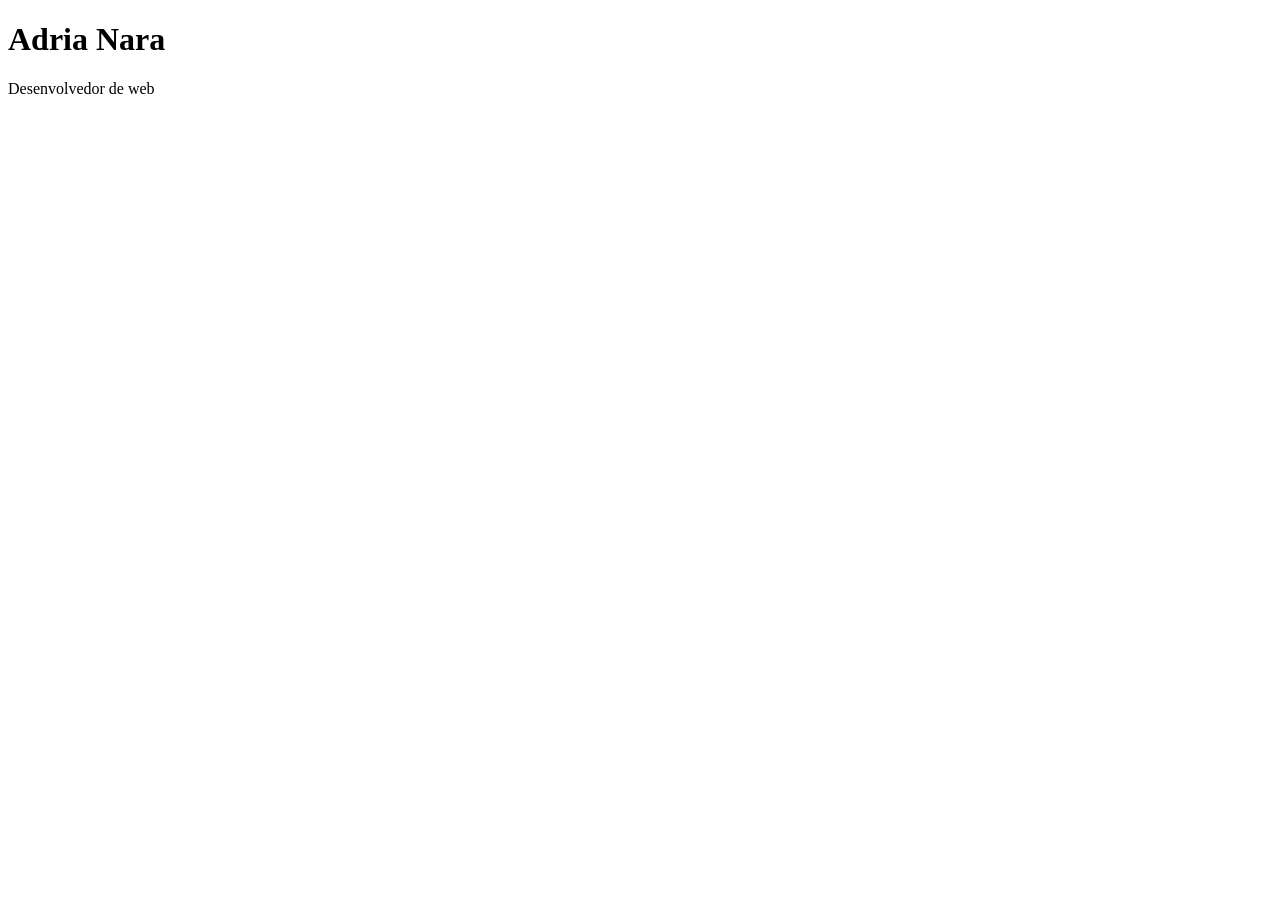
==== index.htm @ 6ea1f699 "atualizaçao" ====
<!DOCTYPE html>
<html lang="en">
<head>
    <meta charset="UTF-8">
    <meta name="viewport" content="width=device-width, initial-scale=1.0">
    <title>Document</title>
</head>
<body>
    <h1>Adria Nara</h1>
    <p>Desenvolvedor de web</p>
</body>
</html>
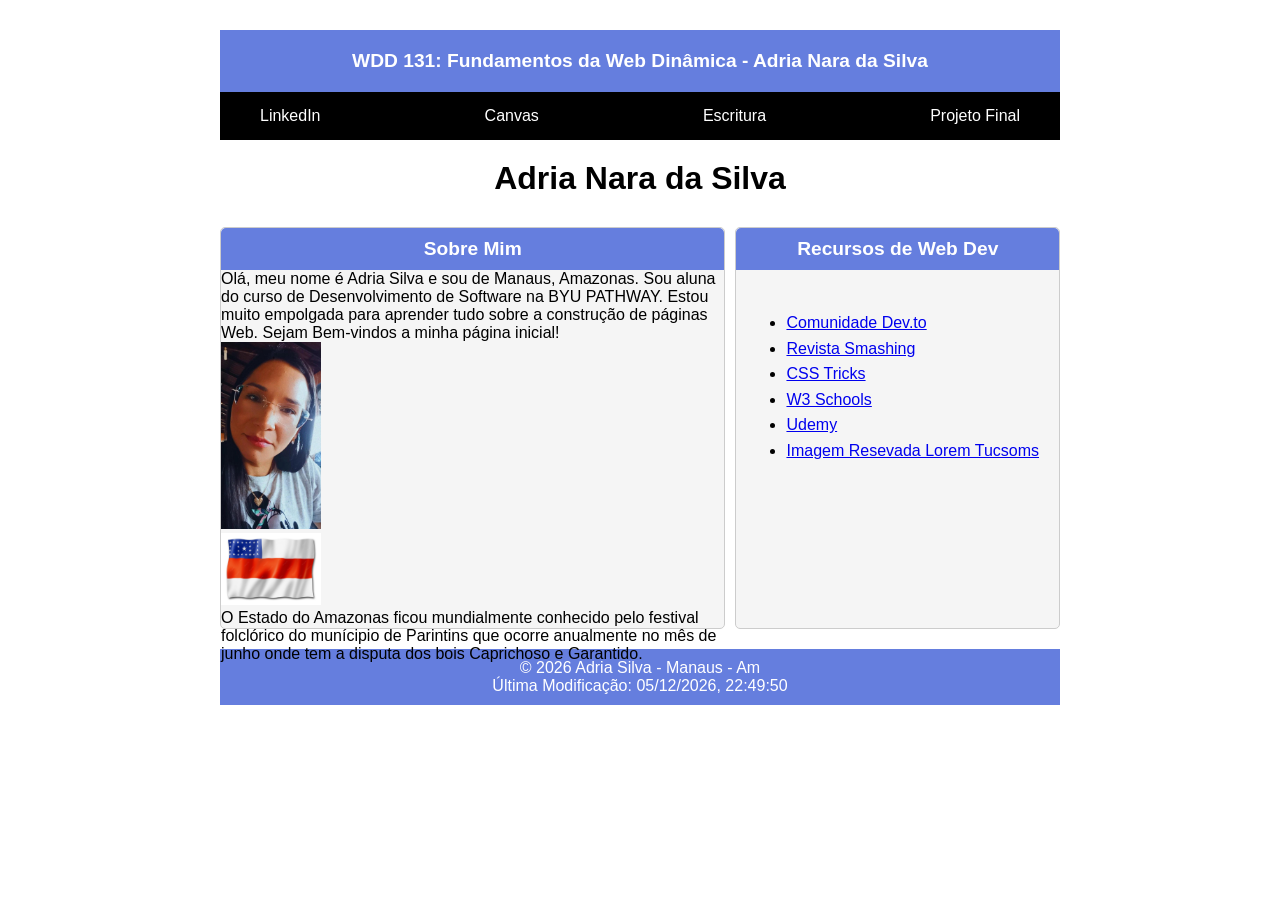
==== commit 44964f7c: "Atualizar" ====
--- a/index.htm
+++ b/index.htm
@@ -1,12 +1,71 @@
 <!DOCTYPE html>
-<html lang="en">
+<html lang="pt-BR">
 <head>
     <meta charset="UTF-8">
     <meta name="viewport" content="width=device-width, initial-scale=1.0">
-    <title>Document</title>
+    <title>WDD 131 - Fundamentos da Web Dinâmica - Adria Silva</title>
+    <meta name="description" content="Está é a página da disciplina WDD 131 - Fundamentos da Web Dinâmica - Adria Nara da Silva">
+    <meta name="author" content="Adria Silva">
+    <link href="estilos/base.css" rel="stylesheet">
+    <script src="scripts/obterdatas.js" defer ></script>
 </head>
 <body>
-    <h1>Adria Nara</h1>
-    <p>Desenvolvedor de web</p>
+    <header>
+        <h1>WDD 131: Fundamentos da Web Dinâmica - Adria Nara da Silva</h1>
+        <nav>
+            <ul>
+                <li><a href="https://www.LinkedIn.com" target="_blank">LinkedIn</a></li>
+                <li><a href="https://byupw.instructure.com/" target="_blank">Canvas</a></li>
+                <li><a href="https://www.churchofjesuschrist.org/study/scriptures/bofm/alma/37?lang=por&id=por37#37">Escritura</a></li>
+                <li><a>Projeto Final</a></li>
+            </ul>
+        </nav>
+    </header>
+    <main>
+        <h1>Adria Nara da Silva</h1>
+        <section class="card">
+            <h2>Sobre Mim</h2>
+
+            
+            <p class="indentacao">Olá, meu nome é Adria Silva e sou de Manaus, Amazonas. Sou aluna do curso de 
+            Desenvolvimento de Software na BYU PATHWAY. Estou muito empolgada
+            para aprender tudo sobre a construção de páginas Web. Sejam Bem-vindos
+            a minha página inicial!</p>
+            <img src="imagens/perfil.jpg" alt="Foto de perfil." width="100">
+
+
+            <aside class="caixa">
+            
+                <img src="imagens/bandeira-amazonas.jpg" alt="Bandeira-Amazonas" width="100">
+                <p>O Estado do Amazonas ficou mundialmente conhecido pelo festival folclórico do munícipio de Parintins 
+                que ocorre anualmente no mês de junho onde tem a disputa dos bois Caprichoso e Garantido.</p>
+        </aside>
+
+        </section>
+        <section class="card" id="links">
+            <h2>Recursos de Web Dev</h2>
+
+            <ul>
+               <li><a href="https://dev.to/" target="_blank">Comunidade Dev.to</a></li>
+               <li><a href="https://www.smashingmagazine.com/" target="_blank">Revista Smashing</a></li>
+               <li><a href="https://css-tricks.com/" target="_blank">CSS Tricks</a></li>
+               <li><a href="https://www.w3schools.com/" target="_blank">W3 Schools</a></li>
+               <li><a href="https://www.udemy.com/?utm_medium=na&gad_source=1" target="_blank">Udemy</a></li>
+               <li><a href="https://picsum.photos/images/" target="_blank">Imagem Resevada Lorem Tucsoms</a></li>
+            </ul>
+            
+
+
+
+        </section>
+
+    </main>
+    <footer>
+        <p>&copy; <span id="anoAtual"></span> Adria Silva - Manaus - Am</p>
+        <p id="ultimaModificacao"></p>
+
+    </footer>
+    
+    
 </body>
 </html>
--- a/estilos/base.css
+++ b/estilos/base.css
@@ -0,0 +1,129 @@
+*{
+    margin: 0;
+    padding: 0;
+}
+ 
+ 
+/* Estilização do Header */
+header, body, main, section, footer {
+    margin: 0;
+    padding: 0;
+    font-family: Arial, sans-serif;
+    max-width: 840px;
+    margin: 0 auto;
+}
+ 
+header h1 {
+    margin-top: 30px;
+    font-size: 1.2em;
+    color: #ffff;
+    text-align: center;
+    background-color: #657ede;
+    padding: 20px;
+}
+ 
+header nav {
+    margin: 0;
+    display: flex;
+    background-color: #000;
+    text-align: center;
+    display: block;
+    justify-content: center;
+}
+ 
+nav ul {
+    list-style-type: none;
+    display: flex;
+   
+    flex-wrap: wrap;
+    max-width: 840px;
+    margin: 0;
+    padding: 15px 40px;
+    justify-content: space-between;
+}
+ 
+ 
+nav a {
+    display: block;
+    text-align: center;
+    color: #fff;
+    text-decoration: none;
+}
+ 
+/* Estilização do Main*/
+main {
+    display: grid;
+     gap: 10px;
+ 
+}
+ 
+main h1{
+    grid-row: 1 / 2;
+    grid-column: 1 / 3;
+    font-family: Arial, sans-serif;
+    text-align: center;
+    padding: 20px;
+}
+ 
+section {
+    grid-template-columns: 1fr 1fr;
+    border-radius: 5px;
+}  
+ 
+section h2 {
+    margin: 0;
+    background-color: #657ede;
+    font-size: 1.2em;
+    color: #fff;
+    text-align: center;
+    padding: 10px;
+    border-radius: 5px 5px 0 0;
+}
+ 
+.card {
+    background-color: #f5f5f5;
+    border-radius: 5px;
+    height: 400px;
+    border: 1px solid #ccc;
+}
+ 
+#sobre-mim {
+    grid-column: 1 / 2;  
+    max-width: 500px;
+    margin-left: 20px;
+}
+ 
+#sobre-mim p {
+    padding: 20px;
+    display: block;
+    margin: 20px auto;
+    max-width: 100%;
+    height: auto
+}
+ 
+
+
+#links {
+    grid-column: 2 / 3;
+    max-width: 500px;
+}
+ 
+#links ul {
+    margin-top: 20px;
+    margin-left: 30px;
+    padding: 20px;
+    line-height: 1.6;
+}
+ 
+/* Estilização do Footer*/
+ 
+footer {
+    margin-top: 20px;
+    background-color: #657ede;
+    color: #fff;
+    text-align: center;
+    padding: 10px;
+}
+ 
+ 
+ 
